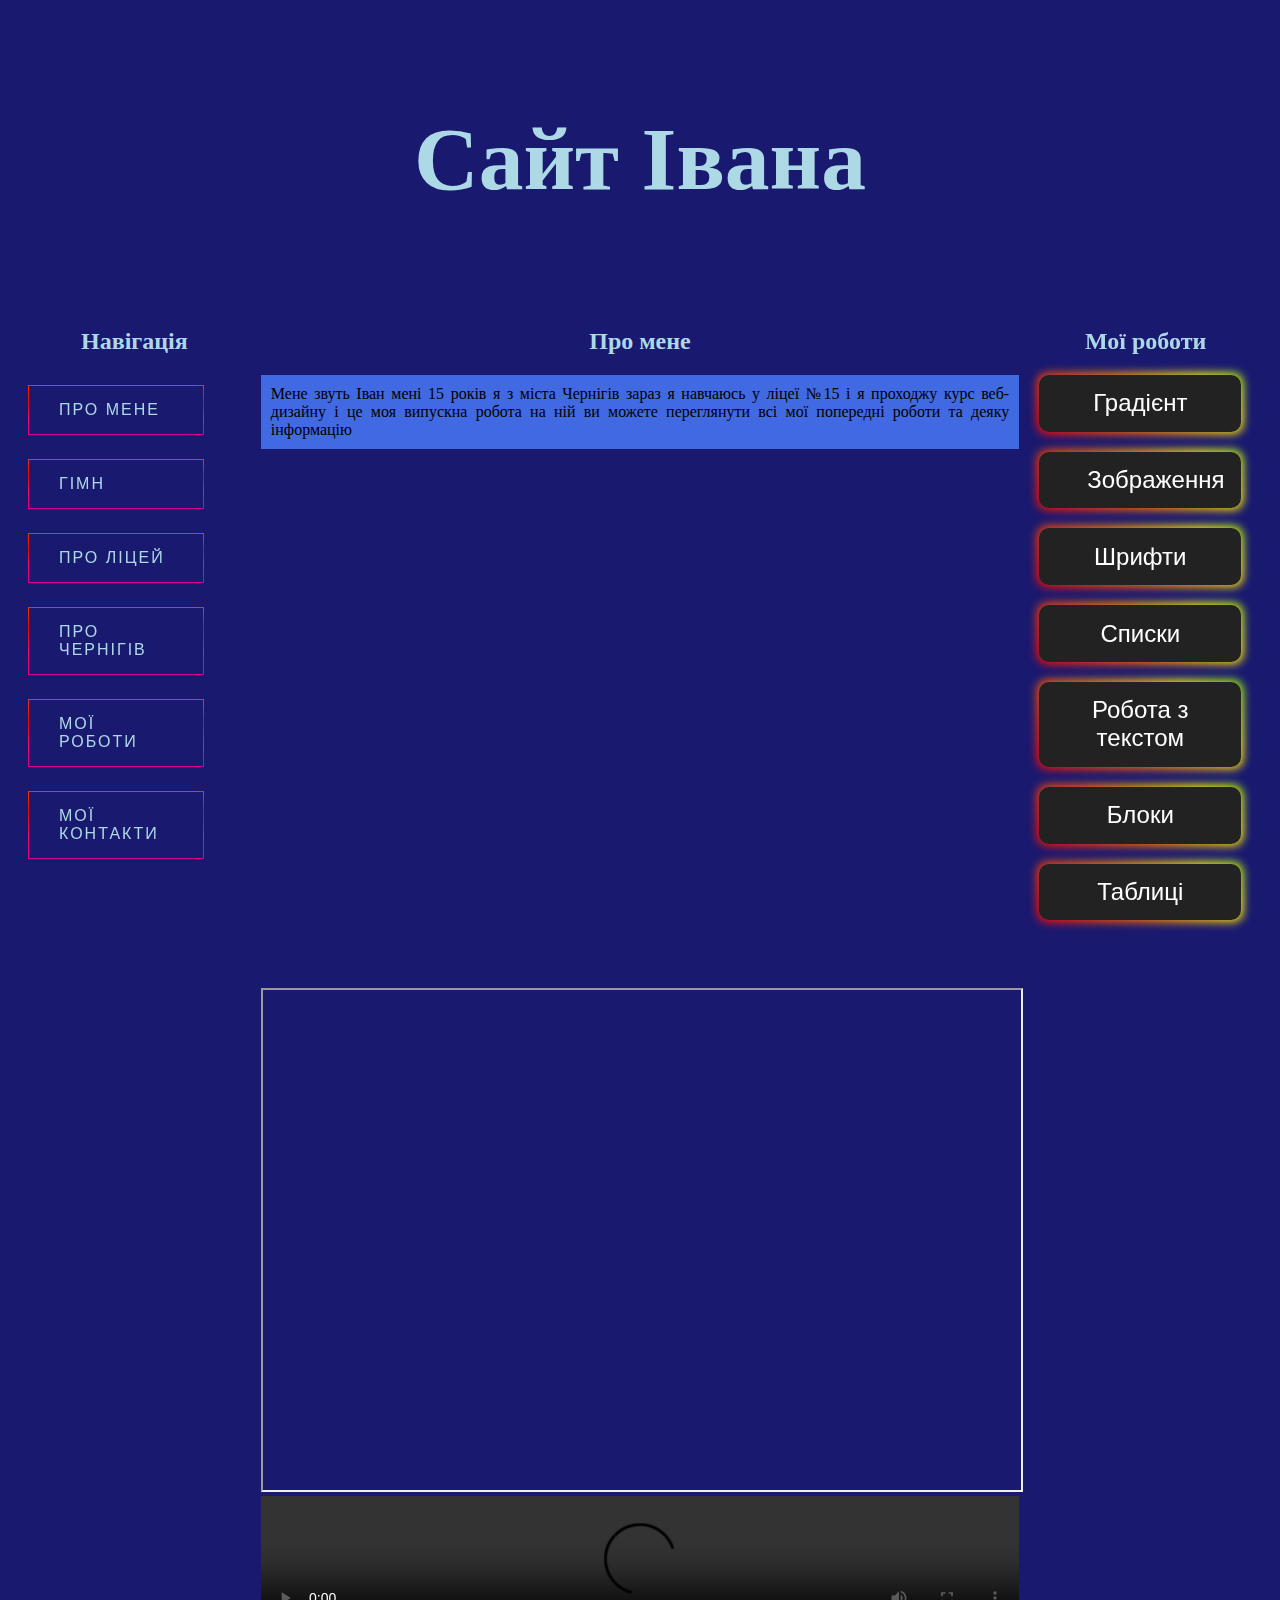
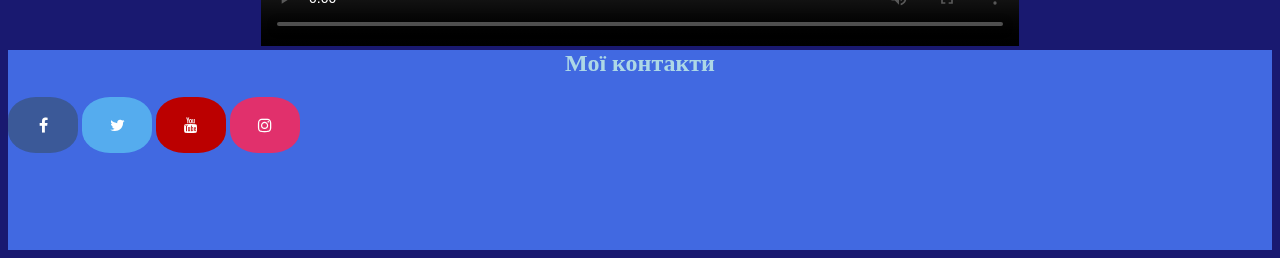
==== index.html @ 4f83e9db "Update index.html" ====
<!DOCTYPE html>
<html>
<head>
	<meta charset="utf-8">
	<meta name="viewport" content="width=device-width, initial-scale=1">
	<title>Мій сайт</title>
	<link rel="stylesheet" type="text/css" href="css/site.css">
	<link rel="stylesheet" href="https://cdnjs.cloudflare.com/ajax/libs/font-awesome/4.7.0/css/font-awesome.min.css">
	<link rel="icon" href="https://www.freeiconspng.com/uploads/website-icon-8.png">
</head>
<body>
<header>
	<div class="bgvideo">
	<video src="Video/-10480.mp4" type="Video/mp4" autoplay muted loop></video>
	<h1 class="textvideo">Сайт Івана</h1>
</div>
</header>
<nav>
	<h2>Навігація</h2>
	<a href="#Про мене" class="sliding-button">Про мене</a>
	<a href="#iframe" class="sliding-button">Гімн</a>
	<a href="#iframe2" class="sliding-button">Про ліцей</a>
	<a href="#video" class="sliding-button">Про Чернігів</a>
	<a href="#aside" class="sliding-button">Мої роботи</a>
	<a href="#Мої контакти" class="sliding-button">Мої контакти</a>
</nav>
<main>
	<h2 id="Про мене">Про мене</h2>
	<section>
	<article>Мене звуть Іван мені 15 років я з міста Чернігів  зараз я навчаюсь у ліцеї №15 і я проходжу курс веб-дизайну і це моя випускна робота на ній ви можете переглянути всі мої попередні роботи та деяку інформацію
		
	</article>
</section>
<iframe id="iframe" width="880" height="495" src="https://www.youtube.com/embed/1VCQDoYop64" title="Державний Гімн України - National Anthem of Ukraine - Rock version by Nicky Rubchenko" frameborder="0" allow="accelerometer; autoplay; clipboard-write; encrypted-media; gyroscope; picture-in-picture; web-share" allowfullscreen class="f1" id="gm"></iframe>
<iframe id="iframe2" src="https://uk.wikipedia.org/wiki/%D0%A7%D0%B5%D1%80%D0%BD%D1%96%D0%B3%D1%96%D0%B2%D1%81%D1%8C%D0%BA%D0%B8%D0%B9_%D0%BB%D1%96%D1%86%D0%B5%D0%B9_%E2%84%96_15" width="100%" height="500px" style="margin-top: 20px;" margin id="wiki"></iframe>
<video id="video" controls width="100%" id="v1">
	<source src="Video/Дивовижний Чернігів, погляд з неба. Основні історичні місця.mp4" type="Video/mp4">
</video>
</main>
<aside id="aside">
	<h2>Мої роботи</h2>
<a href="Робота 1.html" target="_blank"><button class="button-85" role="button">Градієнт</button></a>
<a href="Робота 2.html" target="_blank"><button class="button-85" role="button">Зображення</button></a>
<a href="Робота 3.html" target="_blank"><button class="button-85" role="button">Шрифти</button></a>
<a href="Робота 4.html" target="_blank"><button class="button-85" role="button">Списки</button></a>
<a href="Робота 5.html" target="_blank"><button class="button-85" role="button">Робота з текстом</button></a>
<a href="Робота 6.html" target="_blank"><button class="button-85" role="button">Блоки</button></a>
<a href="Таблиця.html" target="_blank"><button class="button-85" role="button">Таблиці</button></a>
</aside>
<footer id="Мої контакти">
	<h2>Мої контакти</h2>
<a href="https://uk-ua.facebook.com/" class="fa fa-facebook" target="_blank"></a>
<a href="https://twitter.com/Twitter" class="fa fa-twitter" target="_blank"></a>
<a href="https://www.youtube.com/" class="fa fa-youtube" target="_blank"></a>
<a href="https://www.instagram.com/?hl=en" class="fa fa-instagram" target="_blank"></a>
<iframe src="https://www.google.com/maps/embed?pb=!1m18!1m12!1m3!1d39717.296994710676!2d31.27091865!3d51.525487399999996!2m3!1f0!2f0!3f0!3m2!1i1024!2i768!4f13.1!3m3!1m2!1s0x46d5486f64e22f6d%3A0xd317c4d8f14a3f5f!2z0KLQoNCmICJIT0xMWVdPT0Qi!5e0!3m2!1suk!2sua!4v1699704380020!5m2!1suk!2sua" width="200" height="150" style="border:0;" allowfullscreen="" loading="lazy" referrerpolicy="no-referrer-when-downgrade" class="map"></iframe>
</footer>
</body>
</html>
---- css/site.css ----
body{
	background-color: #191970;
}
header{
	height: 300px;
}
h1{
  font-size: 7vw;
}
.bgvideo{
	width: 100%;
	height: 100%;
	position: relative;
	display: flex;
	justify-content: center;
	align-items: center;
}
.bgvideo video{
	width: 100%;
	height: 100%;
	position: absolute;
	top: 0;
	left: 0;
	object-fit: cover;
	z-index: 1;
}
.textvideo{
	color: lightblue;
	z-index: 2;
}
nav, aside{
	width: 20%;
	
	float: left;
}
main{
	width: 60%;
	background-color: #191970;
	float: left;
}
footer{
	height: 200px;
	background-color: royalblue;
	clear: both;
}
h2{
  color: lightblue;
  text-align: center;
}
article{
	margin: 5px;
	text-align: justify;
	display: inline-block;
	border: 2px indigo;
	padding: 5px;
}
section{
	background-color: royalblue;
	margin-bottom: 24px;
}

/* CSS */
.button-85 {
  padding: 0.6em 2em;
  border: none;
  outline: none;
  color: rgb(255, 255, 255);
  background: #111;
  cursor: pointer;
  position: relative;
  z-index: 0;
  border-radius: 10px;
  user-select: none;
  -webkit-user-select: none;
  touch-action: manipulation;
  font-size: 24px;
  margin-bottom: 20px;
  margin-left: 20px;
  width: 80%;
}

.button-85:before {
  content: "";
  background: linear-gradient(
    45deg,
    #ff0000,
    #ff7300,
    #fffb00,
    #48ff00,
    #00ffd5,
    #002bff,
    #7a00ff,
    #ff00c8,
    #ff0000
  );
  position: absolute;
  top: -2px;
  left: -2px;
  background-size: 400%;
  z-index: -1;
  filter: blur(5px);
  -webkit-filter: blur(5px);
  width: calc(100% + 4px);
  height: calc(100% + 4px);
  animation: glowing-button-85 20s linear infinite;
  transition: opacity 0.3s ease-in-out;
  border-radius: 10px;
}

@keyframes glowing-button-85 {
  0% {
    background-position: 0 0;
  }
  50% {
    background-position: 400% 0;
  }
  100% {
    background-position: 0 0;
  }
}

.button-85:after {
  z-index: -1;
  content: "";
  position: absolute;
  width: 100%;
  height: 100%;
  background: #222;
  left: 0;
  top: 0;
  border-radius: 10px;

}
.f1{
	margin: auto;
	display: flex;
}
/* кнопки навігації*/
.sliding-button {
  text-decoration: none;
  color: lightblue;
  display: inline-block;
  position: relative;
  padding: 15px 30px;
  border: 1px solid;
  border-image: linear-gradient(180deg, #ff3000, #ed0200, #ff096c, #d50082);
  border-image-slice: 1;
  margin: 10px 20px;
  font-family: 'Montserrat', sans-serif;
  text-transform: uppercase;
  overflow: hidden;
  letter-spacing: 2px;
  transition: .8s cubic-bezier(.165, .84, .44, 1);
  width: 45%;
}
.sliding-button:before {
  content: "";
  position: absolute;
  left: 0;
  top: 0;
  height: 0;
  width: 100%;
  z-index: -1;
  color: white;
  background: linear-gradient(180deg, #ff3000, #ed0200, #ff096c, #d50082);
  transition: .8s cubic-bezier(.165, .84, .44, 1);
}
.sliding-button:hover {
  background: rgba(255, 255, 255, 0);
}
.sliding-button:hover:before {
  bottom: 0%;
  top: auto;
  height: 100%;
}
/*sm*/
.fa {
  padding: 20px;
  font-size: 30px;
  width: 30px;
  text-align: center;
  text-decoration: none;
  border-radius: 40%;
}

.fa:hover {
    opacity: 0.7;
}

.fa-facebook {
  background: #3B5998;
  color: white;
}

.fa-twitter {
  background: #55ACEE;
  color: white;
}

.fa-google {
  background: #dd4b39;
  color: white;
}

.fa-linkedin {
  background: #007bb5;
  color: white;
}

.fa-youtube {
  background: #bb0000;
  color: white;
}

.fa-instagram {
  background: #e1306c;
  color: white;
}

.fa-pinterest {
  background: #cb2027;
  color: white;
}

.fa-snapchat-ghost {
  background: #fffc00;
  color: white;
  text-shadow: -1px 0 black, 0 1px black, 1px 0 black, 0 -1px black;
}

.fa-skype {
  background: #00aff0;
  color: white;
}

.fa-android {
  background: #a4c639;
  color: white;
}

.fa-dribbble {
  background: #ea4c89;
  color: white;
}

.fa-vimeo {
  background: #45bbff;
  color: white;
}

.fa-tumblr {
  background: #2c4762;
  color: white;
}

.fa-vine {
  background: #00b489;
  color: white;
}

.fa-foursquare {
  background: #45bbff;
  color: white;
}

.fa-stumbleupon {
  background: #eb4924;
  color: white;
}

.fa-flickr {
  background: #f40083;
  color: white;
}

.fa-yahoo {
  background: #430297;
  color: white;
}

.fa-soundcloud {
  background: #ff5500;
  color: white;
}

.fa-reddit {
  background: #ff5700;
  color: white;
}

.fa-rss {
  background: #ff6600;
  color: white;
}
.map{
  float: right;
}
@media only screen and (max-width:800px){
  main,nav,aside{
    width: 100%;
  }
}
@media only screen and (max-width:800px){
  article{
    width: 95%;
  }
}
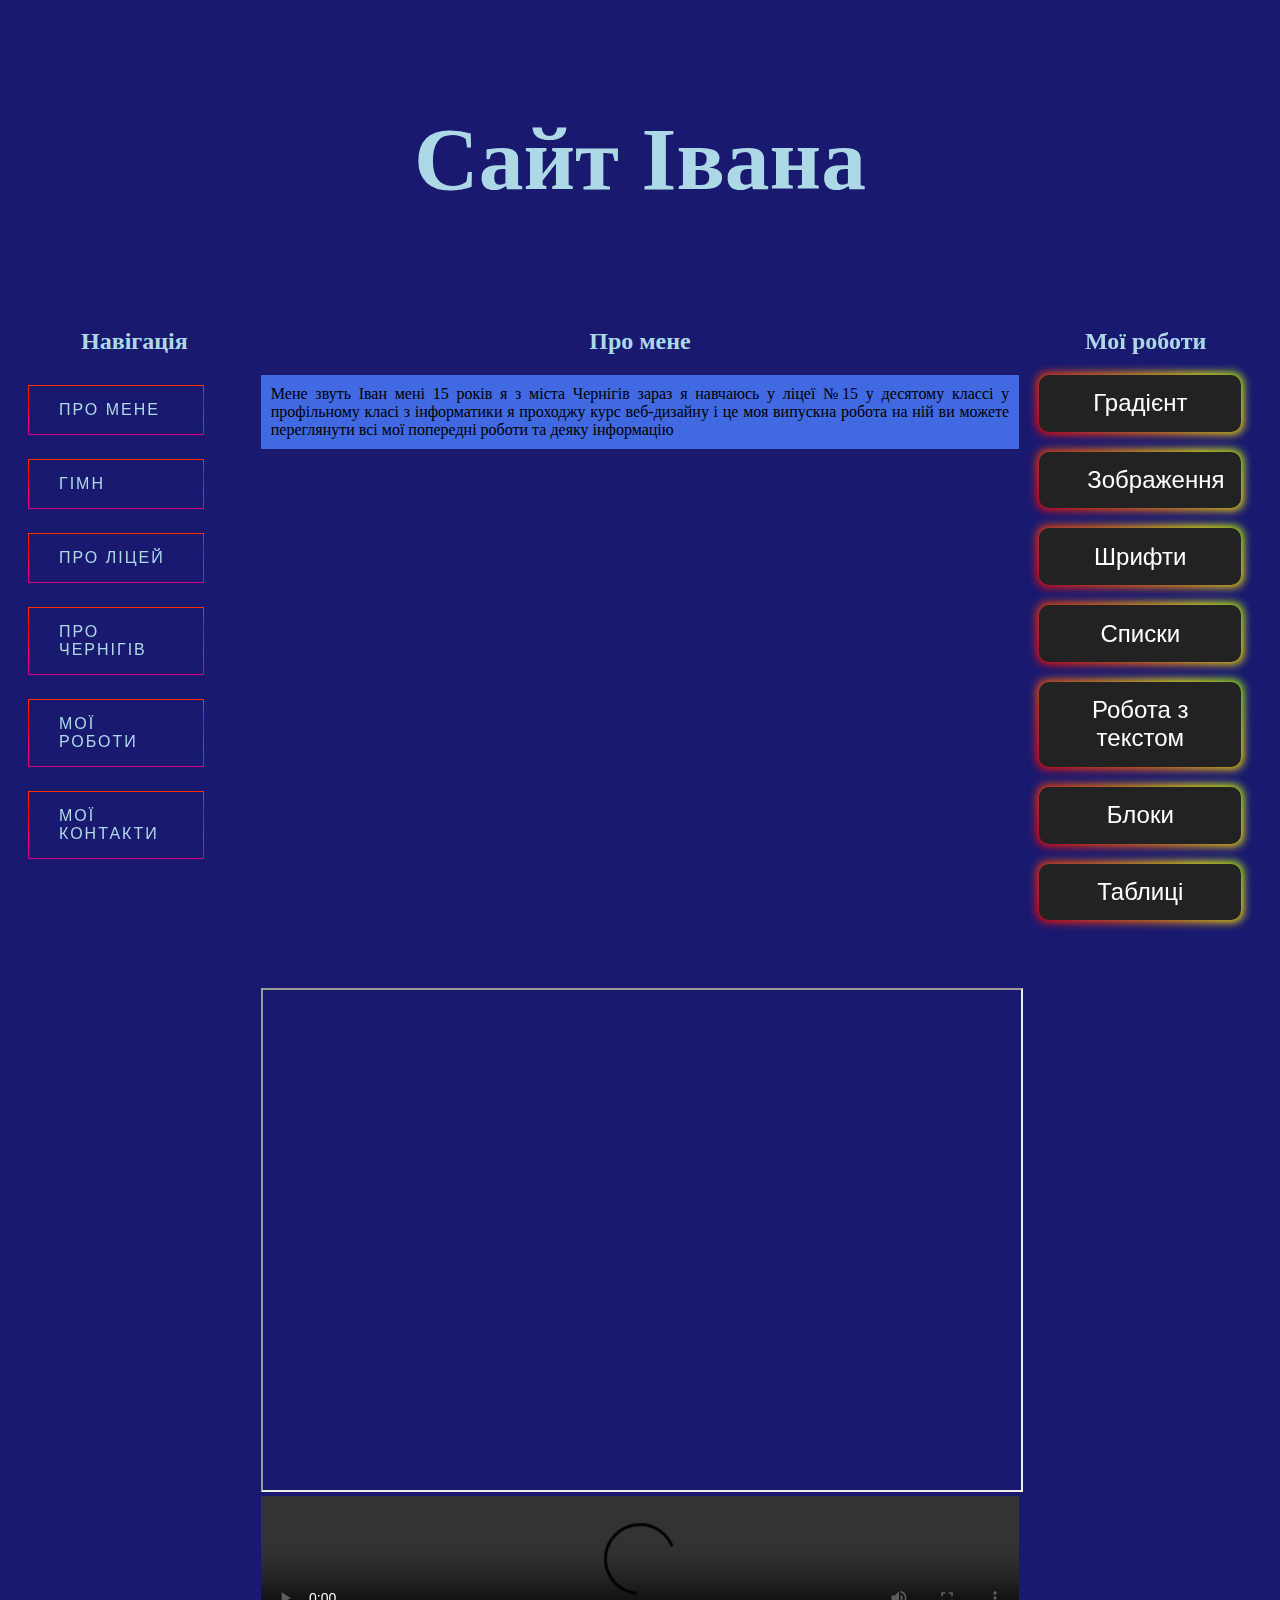
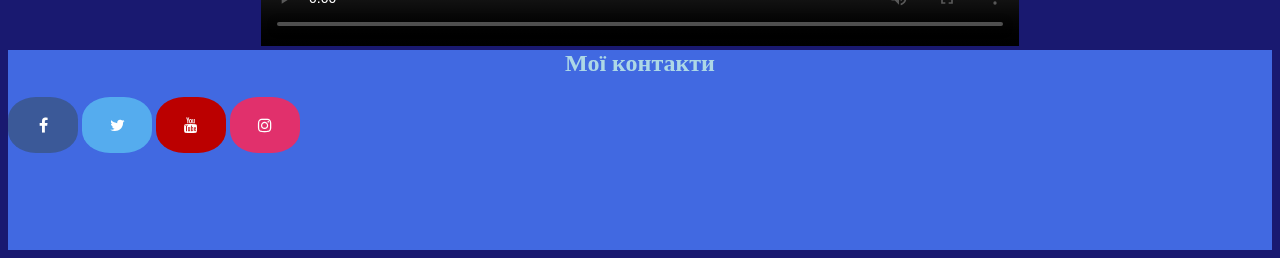
==== commit c9052bfe: "Update index.html" ====
--- a/index.html
+++ b/index.html
@@ -27,7 +27,7 @@
 <main>
 	<h2 id="Про мене">Про мене</h2>
 	<section>
-	<article>Мене звуть Іван мені 15 років я з міста Чернігів  зараз я навчаюсь у ліцеї №15 і я проходжу курс веб-дизайну і це моя випускна робота на ній ви можете переглянути всі мої попередні роботи та деяку інформацію
+	<article>Мене звуть Іван мені 15 років я з міста Чернігів зараз я навчаюсь у ліцеї №15 у десятому классі у профільному класі з інформатики я проходжу курс веб-дизайну і це моя випускна робота на ній ви можете переглянути всі мої попередні роботи та деяку інформацію
 		
 	</article>
 </section>
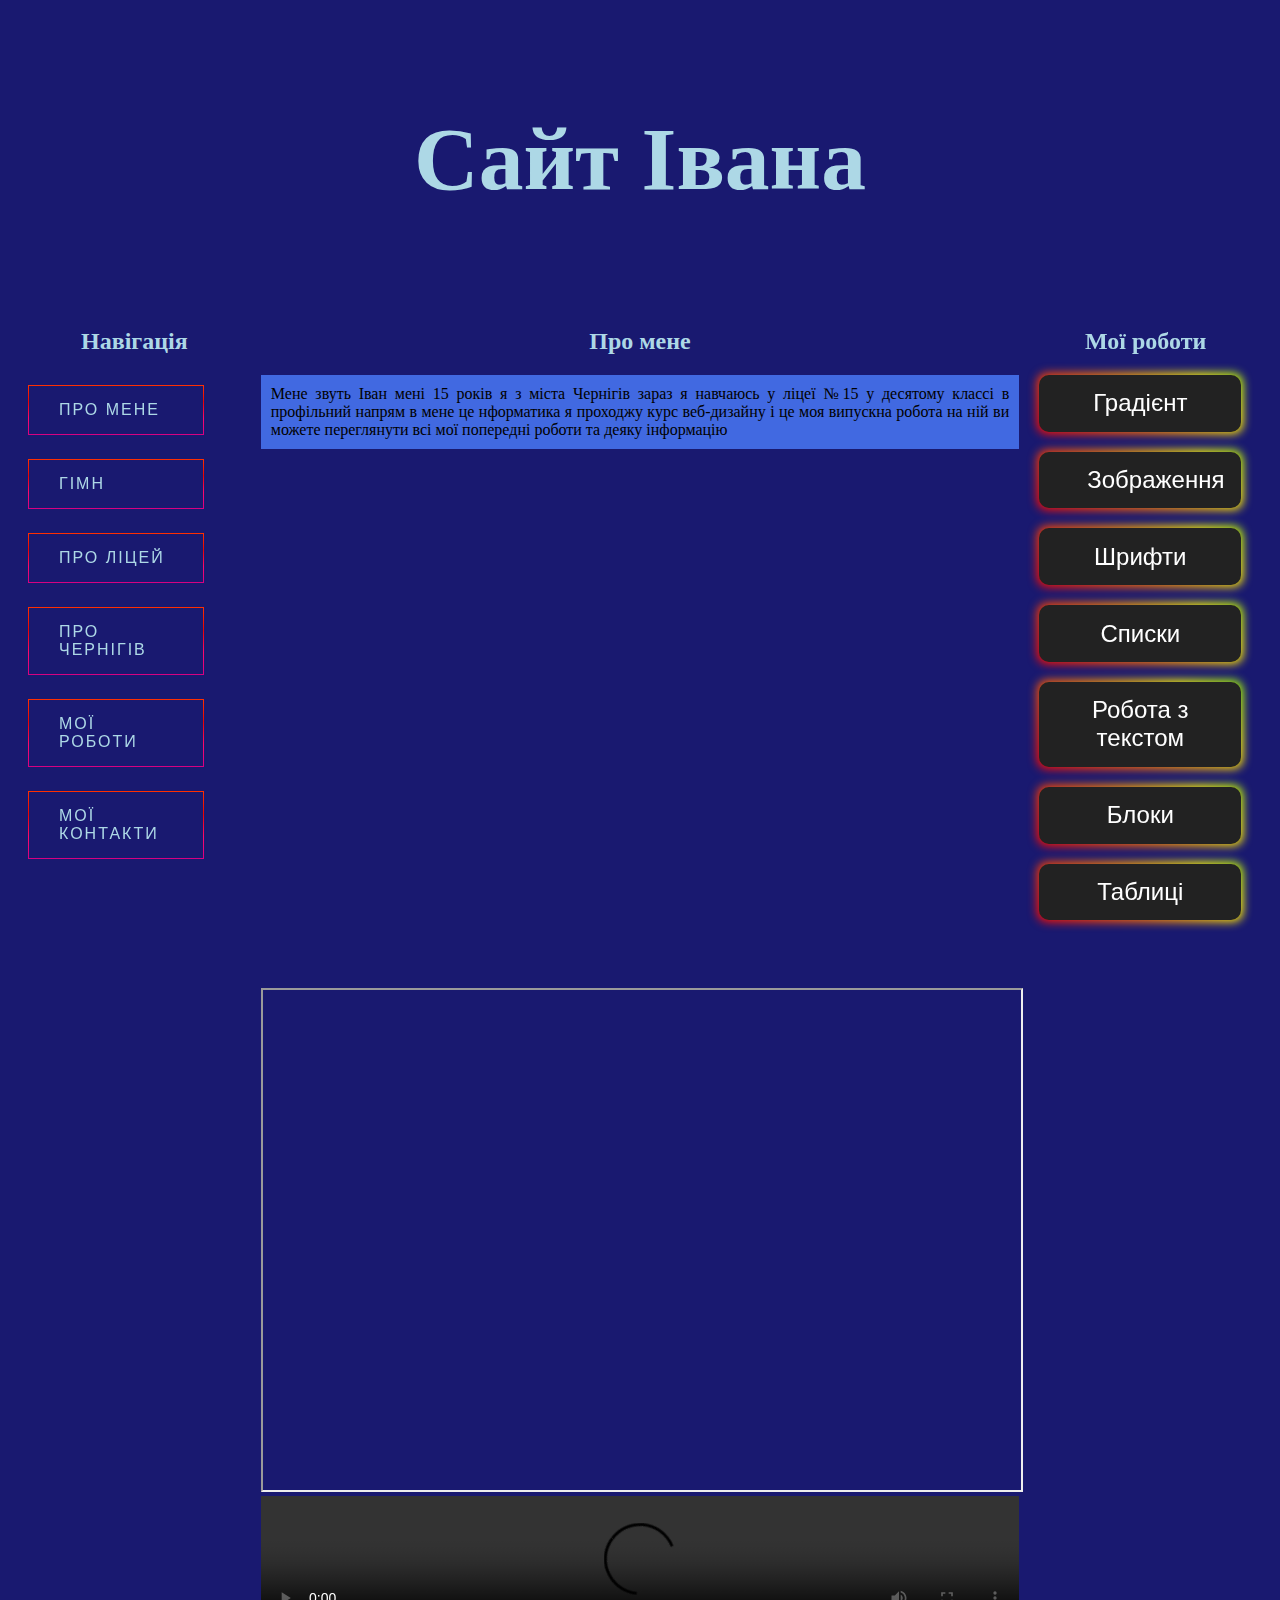
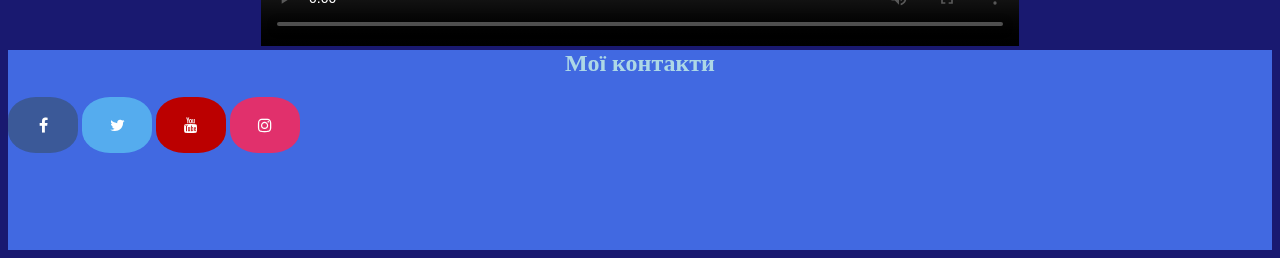
==== commit 637aa5ec: "Update index.html" ====
--- a/index.html
+++ b/index.html
@@ -27,7 +27,7 @@
 <main>
 	<h2 id="Про мене">Про мене</h2>
 	<section>
-	<article>Мене звуть Іван мені 15 років я з міста Чернігів зараз я навчаюсь у ліцеї №15 у десятому классі у профільному класі з інформатики я проходжу курс веб-дизайну і це моя випускна робота на ній ви можете переглянути всі мої попередні роботи та деяку інформацію
+	<article>Мене звуть Іван мені 15 років я з міста Чернігів зараз я навчаюсь у ліцеї №15 у десятому классі в профільний напрям в мене це нформатика я проходжу курс веб-дизайну і це моя випускна робота на ній ви можете переглянути всі мої попередні роботи та деяку інформацію
 		
 	</article>
 </section>
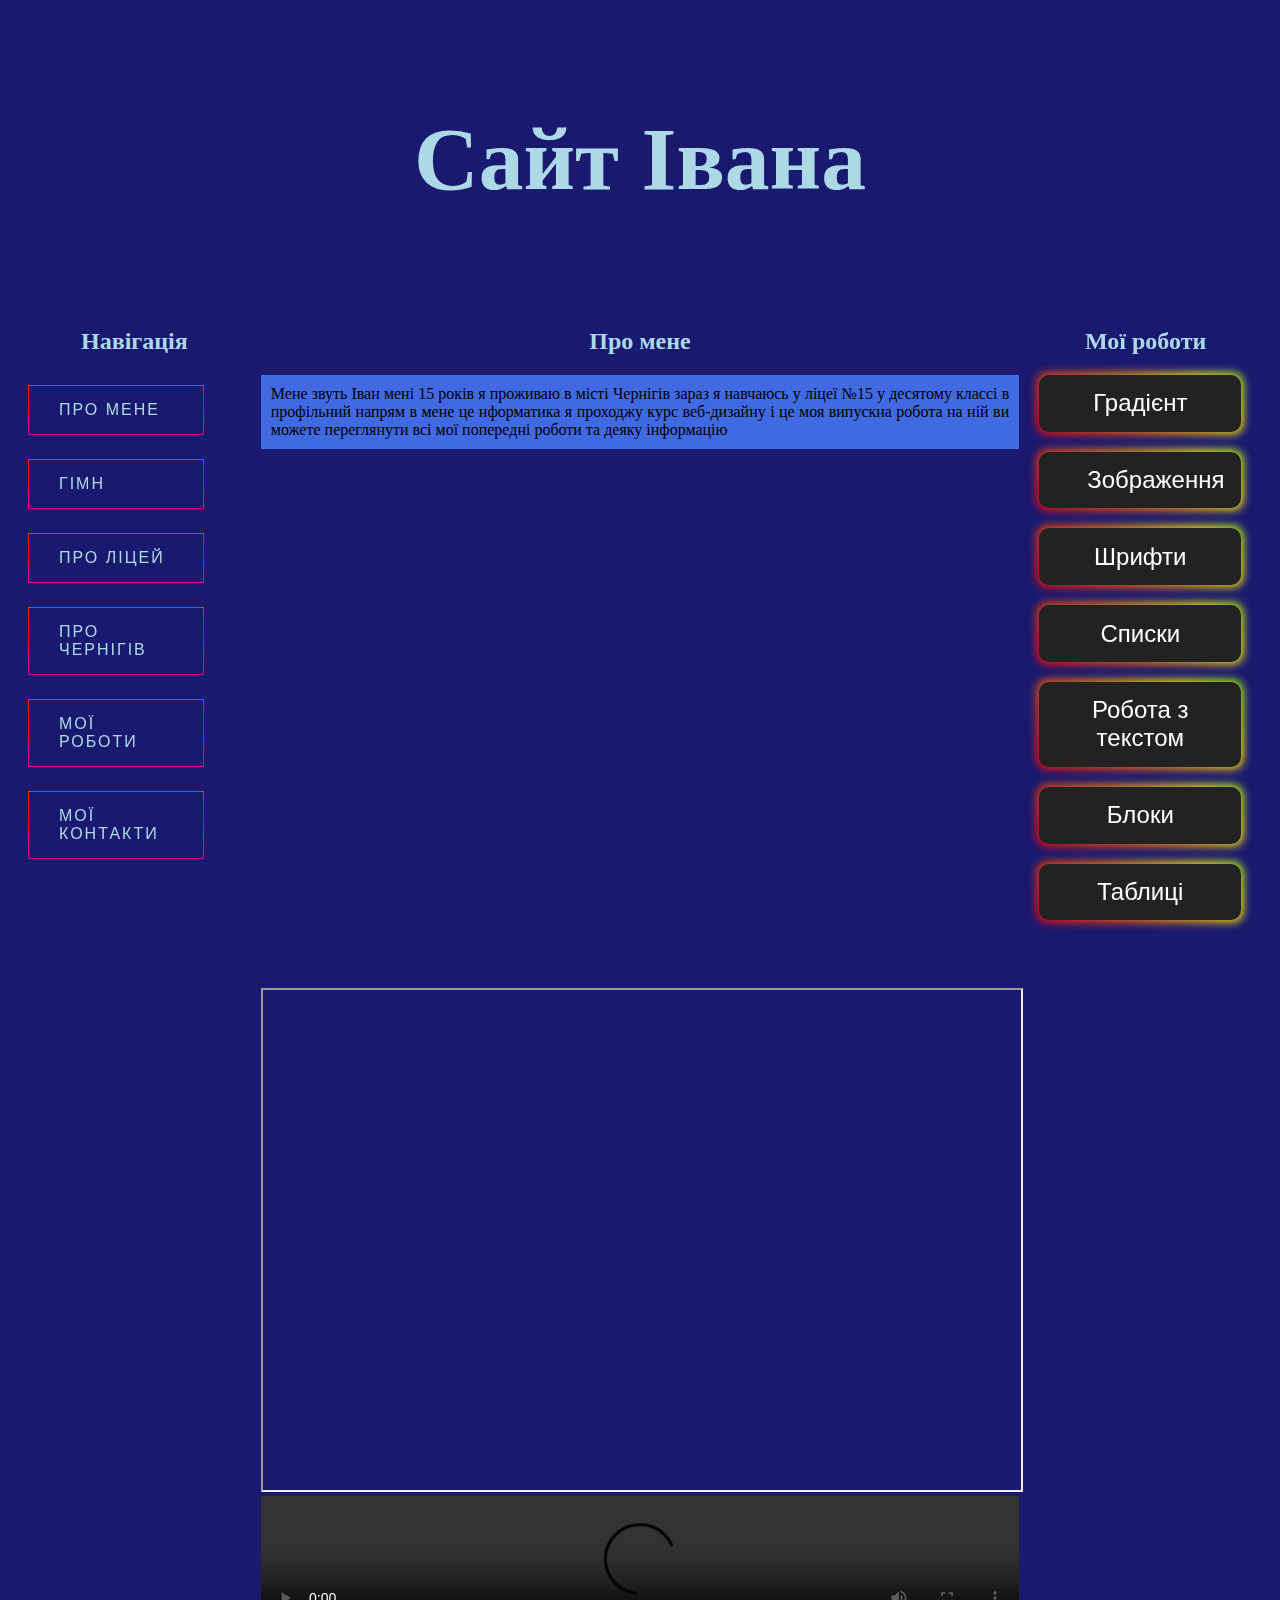
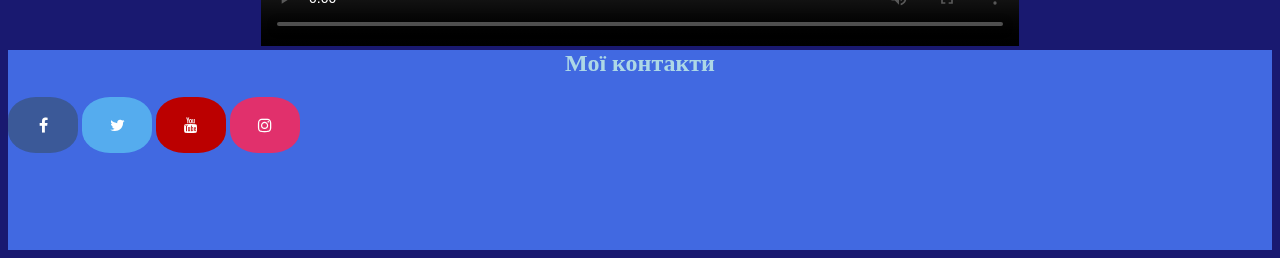
==== commit d44a233b: "Update index.html" ====
--- a/index.html
+++ b/index.html
@@ -27,7 +27,7 @@
 <main>
 	<h2 id="Про мене">Про мене</h2>
 	<section>
-	<article>Мене звуть Іван мені 15 років я з міста Чернігів зараз я навчаюсь у ліцеї №15 у десятому классі в профільний напрям в мене це нформатика я проходжу курс веб-дизайну і це моя випускна робота на ній ви можете переглянути всі мої попередні роботи та деяку інформацію
+	<article>Мене звуть Іван мені 15 років я проживаю в місті Чернігів зараз я навчаюсь у ліцеї №15 у десятому классі в профільний напрям в мене це нформатика я проходжу курс веб-дизайну і це моя випускна робота на ній ви можете переглянути всі мої попередні роботи та деяку інформацію
 		
 	</article>
 </section>
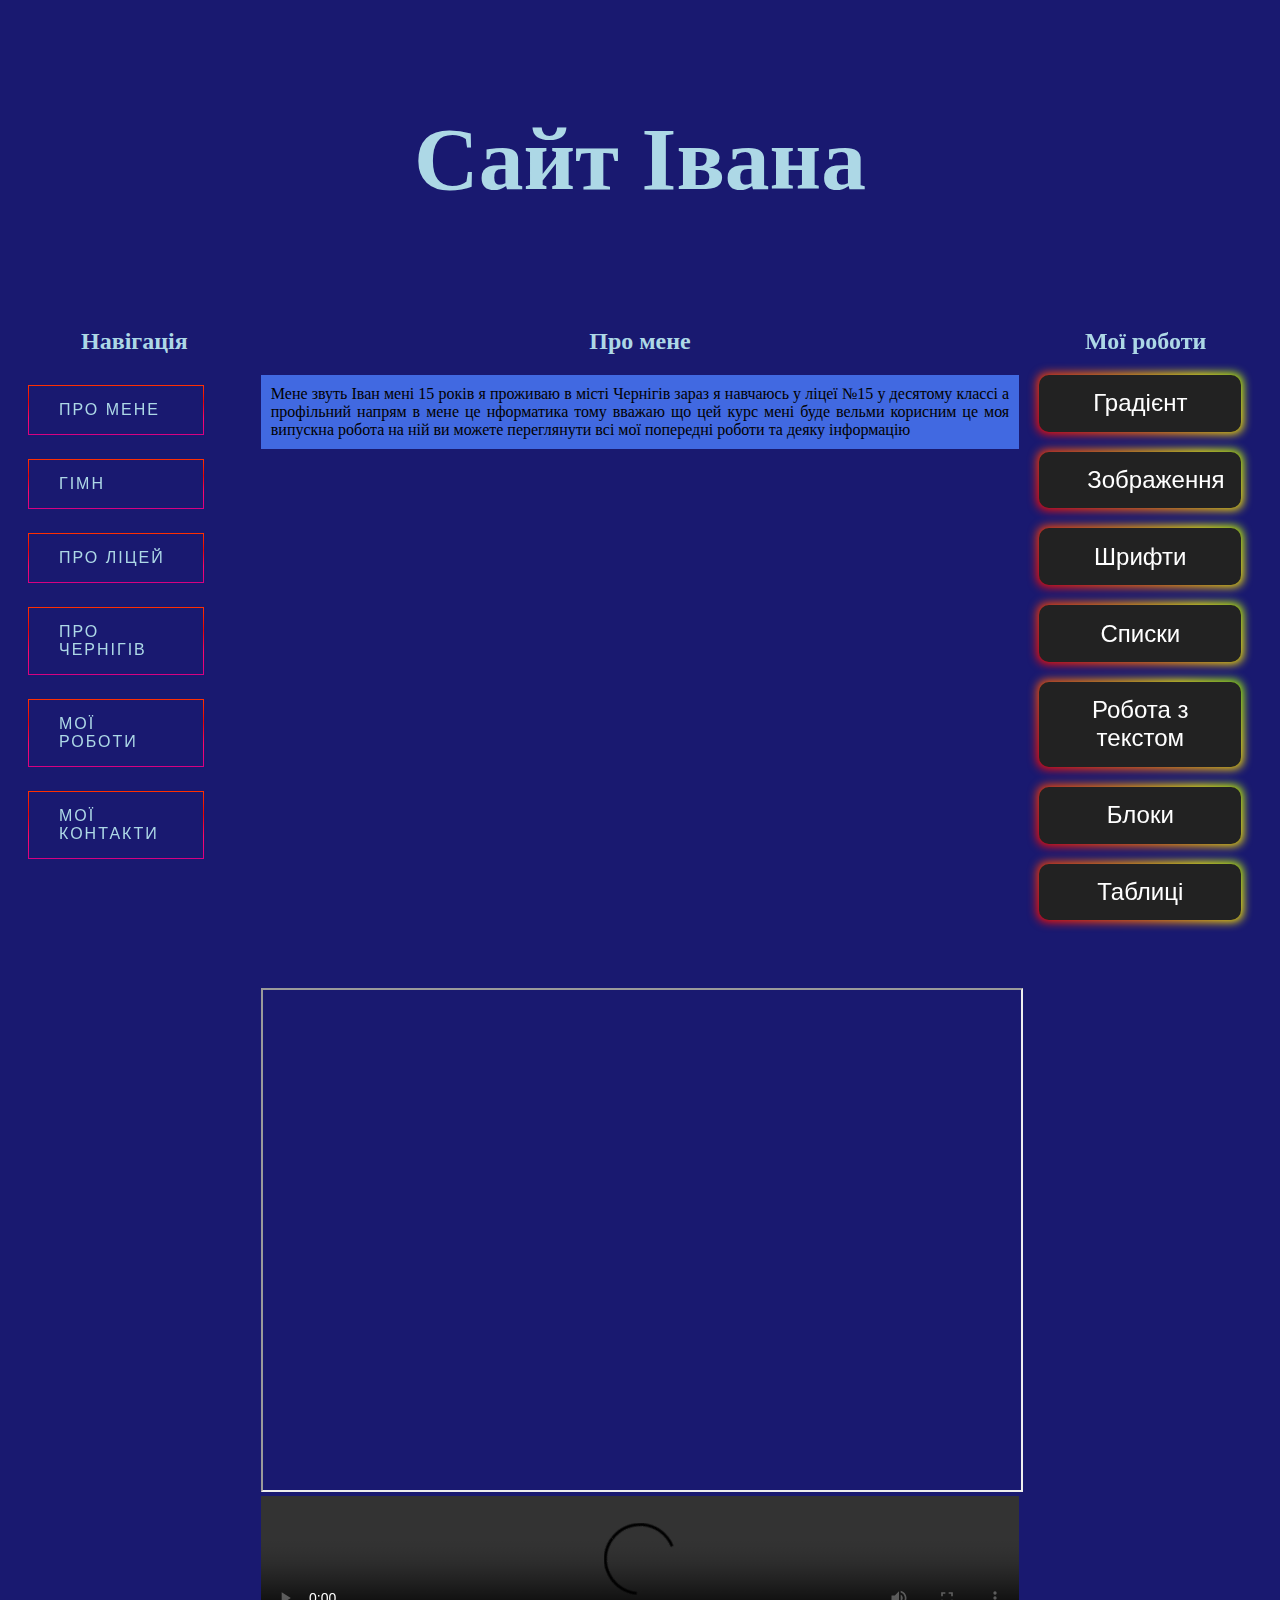
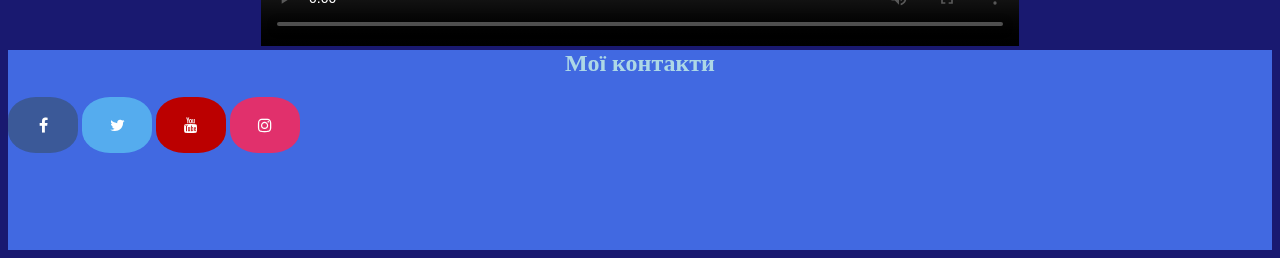
==== commit d2d51344: "Update index.html" ====
--- a/index.html
+++ b/index.html
@@ -27,7 +27,7 @@
 <main>
 	<h2 id="Про мене">Про мене</h2>
 	<section>
-	<article>Мене звуть Іван мені 15 років я проживаю в місті Чернігів зараз я навчаюсь у ліцеї №15 у десятому классі в профільний напрям в мене це нформатика я проходжу курс веб-дизайну і це моя випускна робота на ній ви можете переглянути всі мої попередні роботи та деяку інформацію
+	<article>Мене звуть Іван мені 15 років я проживаю в місті Чернігів зараз я навчаюсь у ліцеї №15 у десятому классі а профільний напрям в мене це нформатика тому вважаю що цей курс мені буде вельми корисним це моя випускна робота на ній ви можете переглянути всі мої попередні роботи та деяку інформацію
 		
 	</article>
 </section>
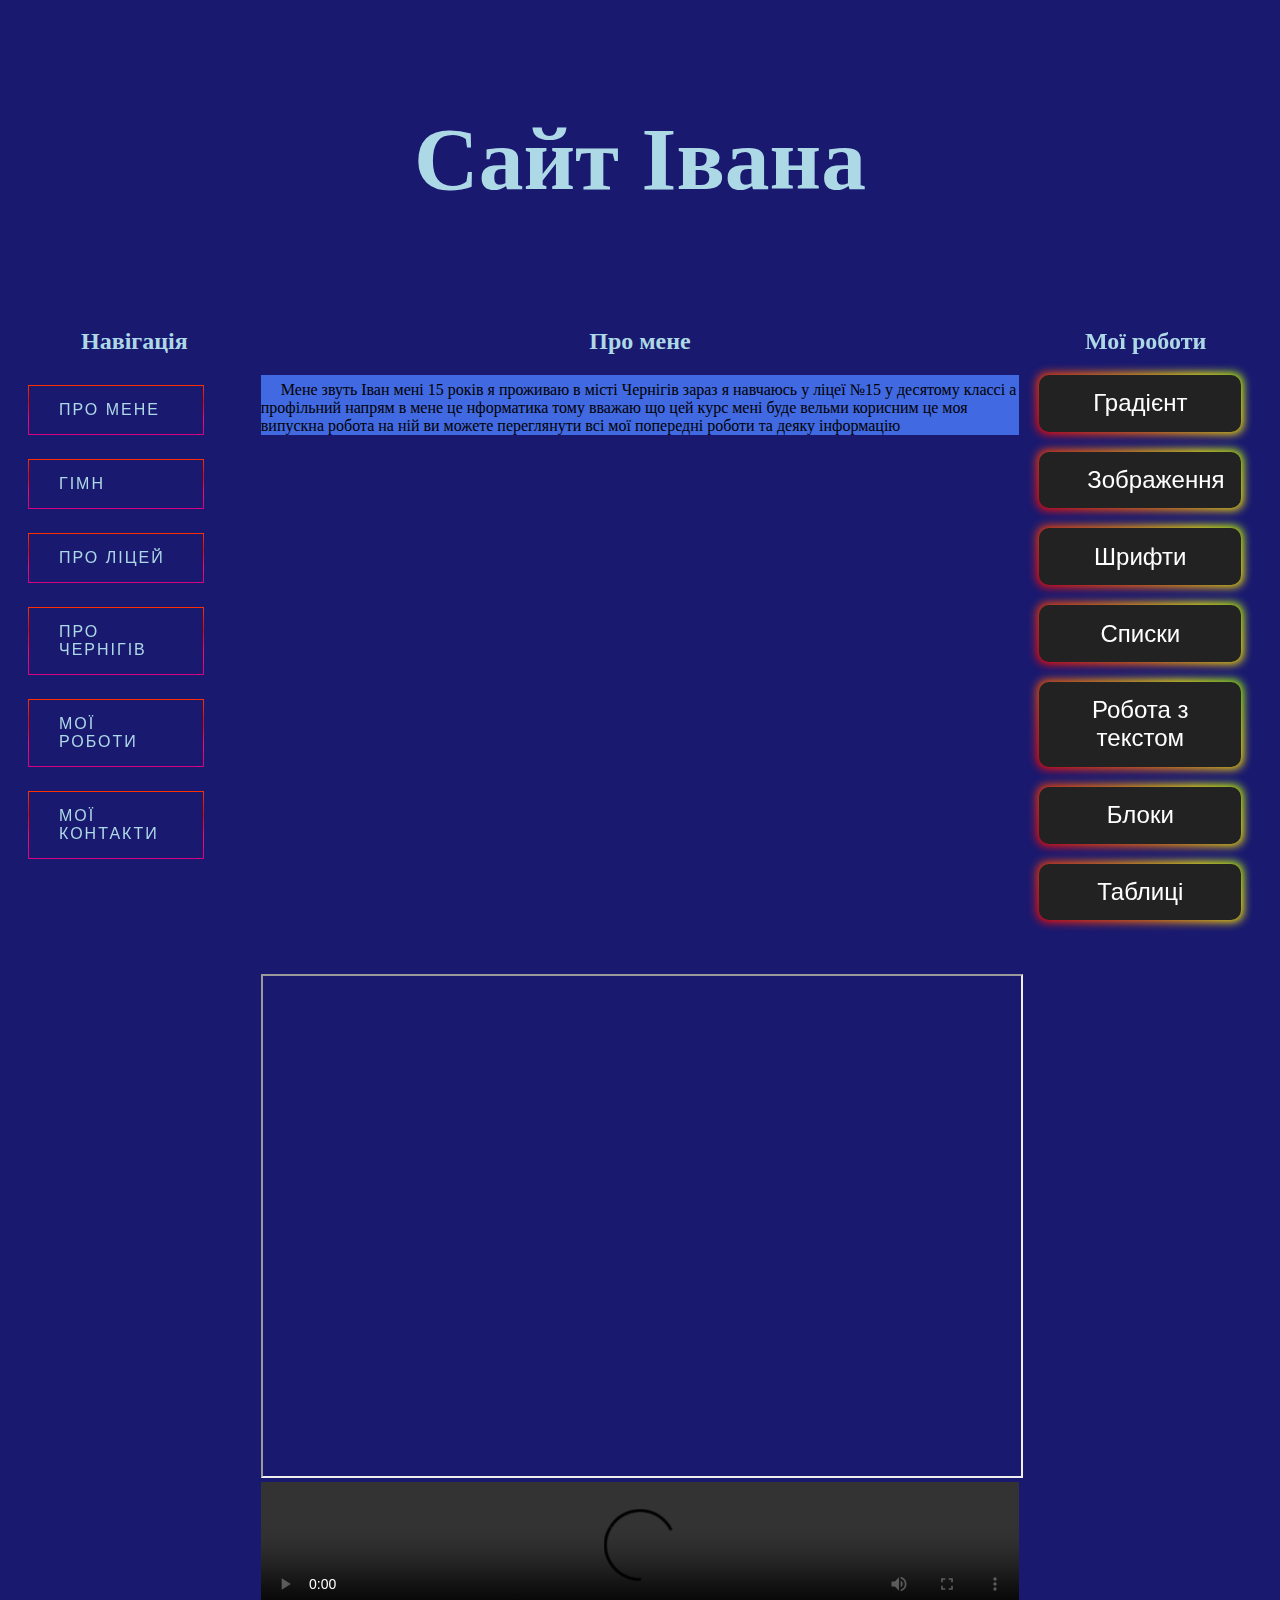
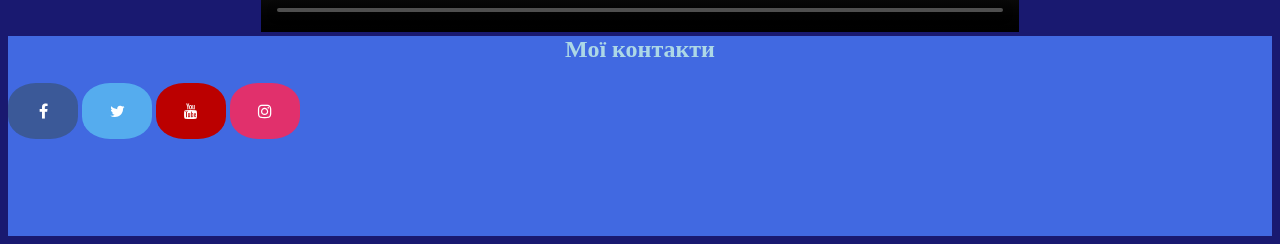
==== commit 0fc1eec9: "Update index.html" ====
--- a/index.html
+++ b/index.html
@@ -27,7 +27,7 @@
 <main>
 	<h2 id="Про мене">Про мене</h2>
 	<section>
-	<article>Мене звуть Іван мені 15 років я проживаю в місті Чернігів зараз я навчаюсь у ліцеї №15 у десятому классі а профільний напрям в мене це нформатика тому вважаю що цей курс мені буде вельми корисним це моя випускна робота на ній ви можете переглянути всі мої попередні роботи та деяку інформацію
+	<article></article>Мене звуть Іван мені 15 років я проживаю в місті Чернігів зараз я навчаюсь у ліцеї №15 у десятому классі а профільний напрям в мене це нформатика тому вважаю що цей курс мені буде вельми корисним це моя випускна робота на ній ви можете переглянути всі мої попередні роботи та деяку інформацію
 		
 	</article>
 </section>
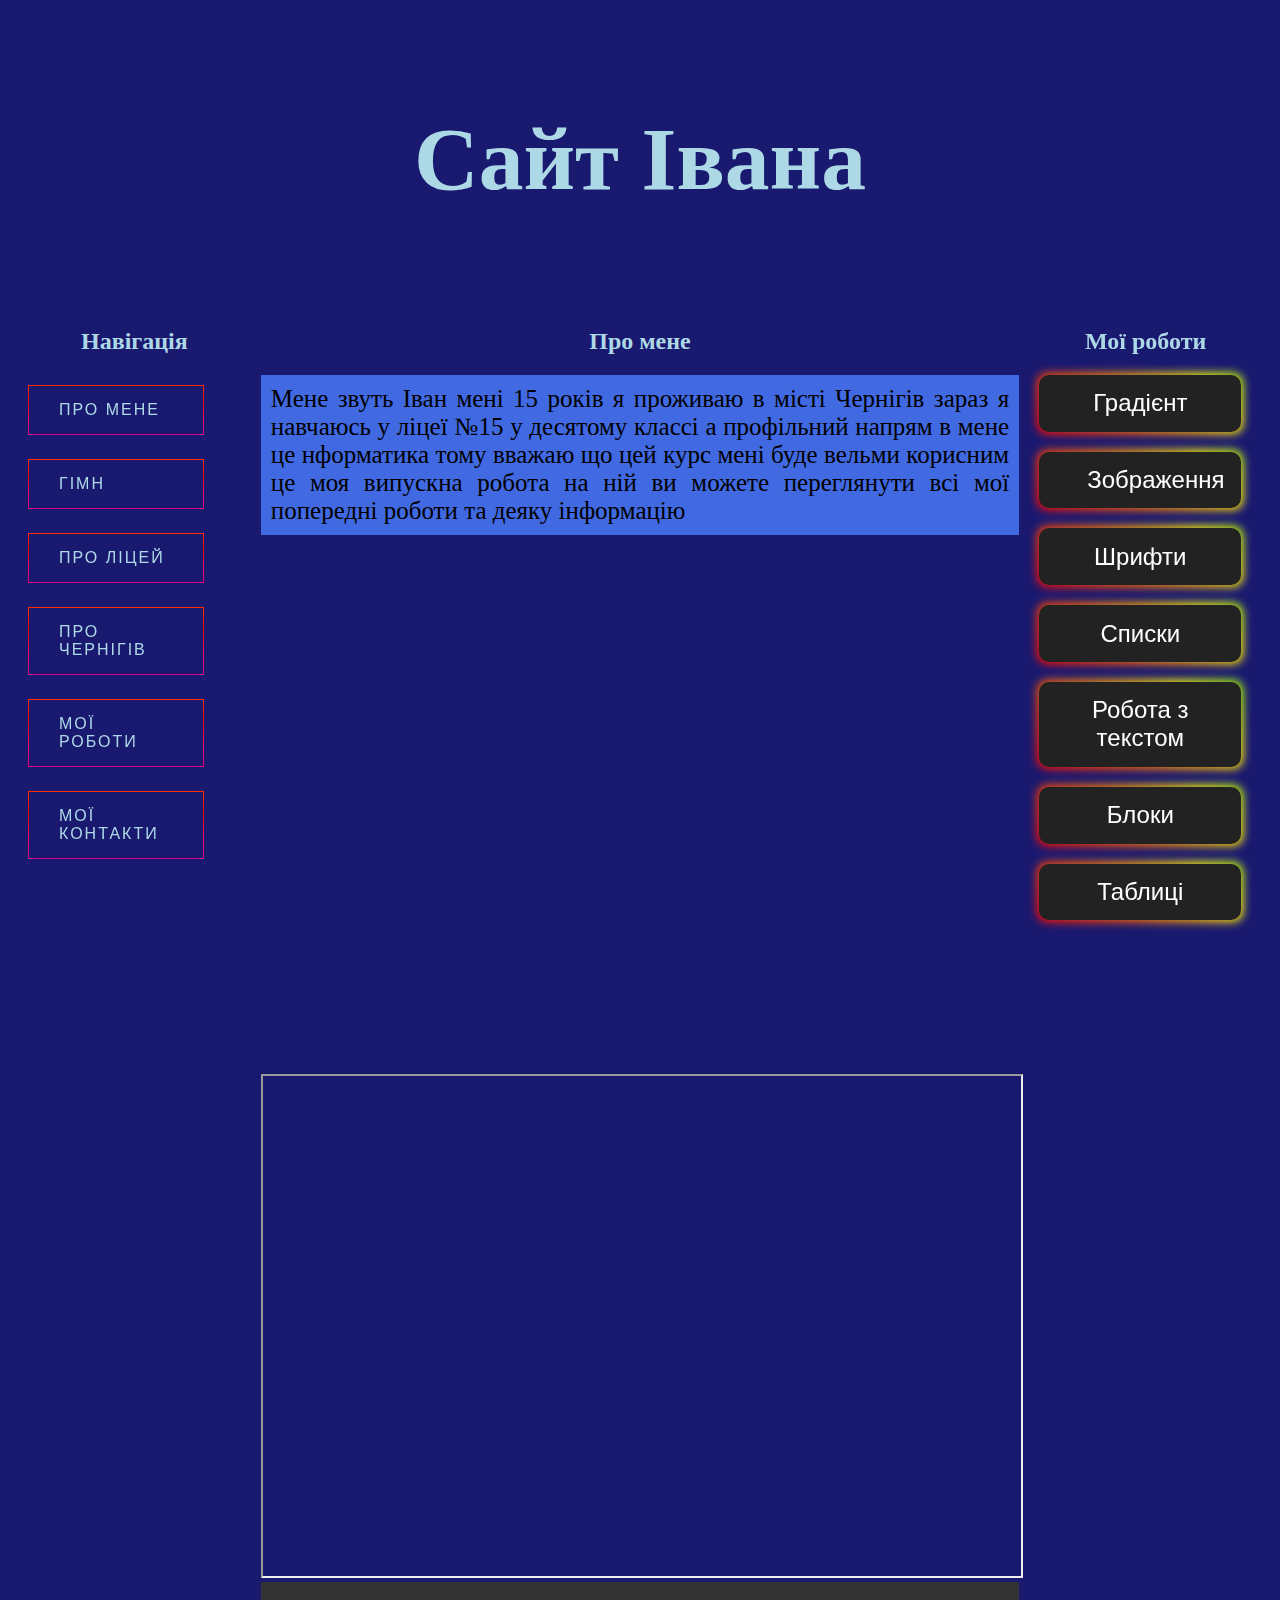
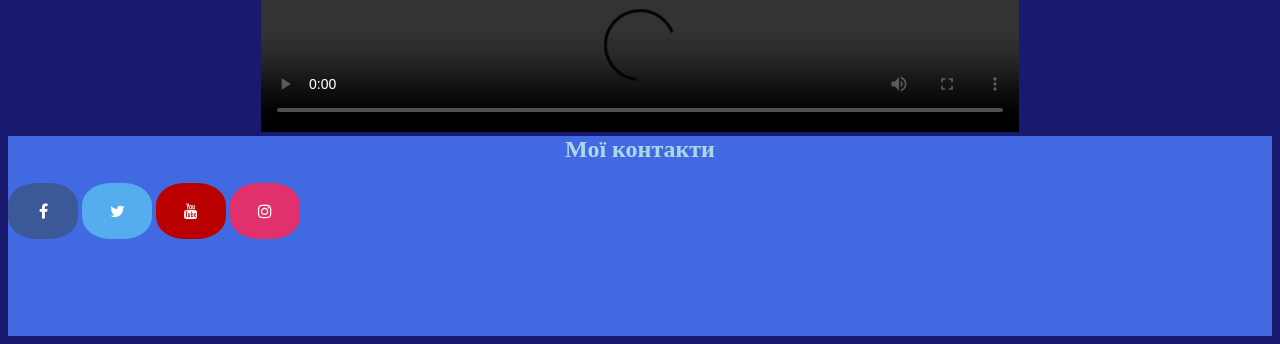
==== commit e6a52175: "Update index.html" ====
--- a/index.html
+++ b/index.html
@@ -27,7 +27,7 @@
 <main>
 	<h2 id="Про мене">Про мене</h2>
 	<section>
-	<article></article>Мене звуть Іван мені 15 років я проживаю в місті Чернігів зараз я навчаюсь у ліцеї №15 у десятому классі а профільний напрям в мене це нформатика тому вважаю що цей курс мені буде вельми корисним це моя випускна робота на ній ви можете переглянути всі мої попередні роботи та деяку інформацію
+	<article>Мене звуть Іван мені 15 років я проживаю в місті Чернігів зараз я навчаюсь у ліцеї №15 у десятому классі а профільний напрям в мене це нформатика тому вважаю що цей курс мені буде вельми корисним це моя випускна робота на ній ви можете переглянути всі мої попередні роботи та деяку інформацію
 		
 	</article>
 </section>
--- a/css/site.css
+++ b/css/site.css
@@ -53,6 +53,7 @@
 	display: inline-block;
 	border: 2px indigo;
 	padding: 5px;
+	font-size: 25px;
 }
 section{
 	background-color: royalblue;
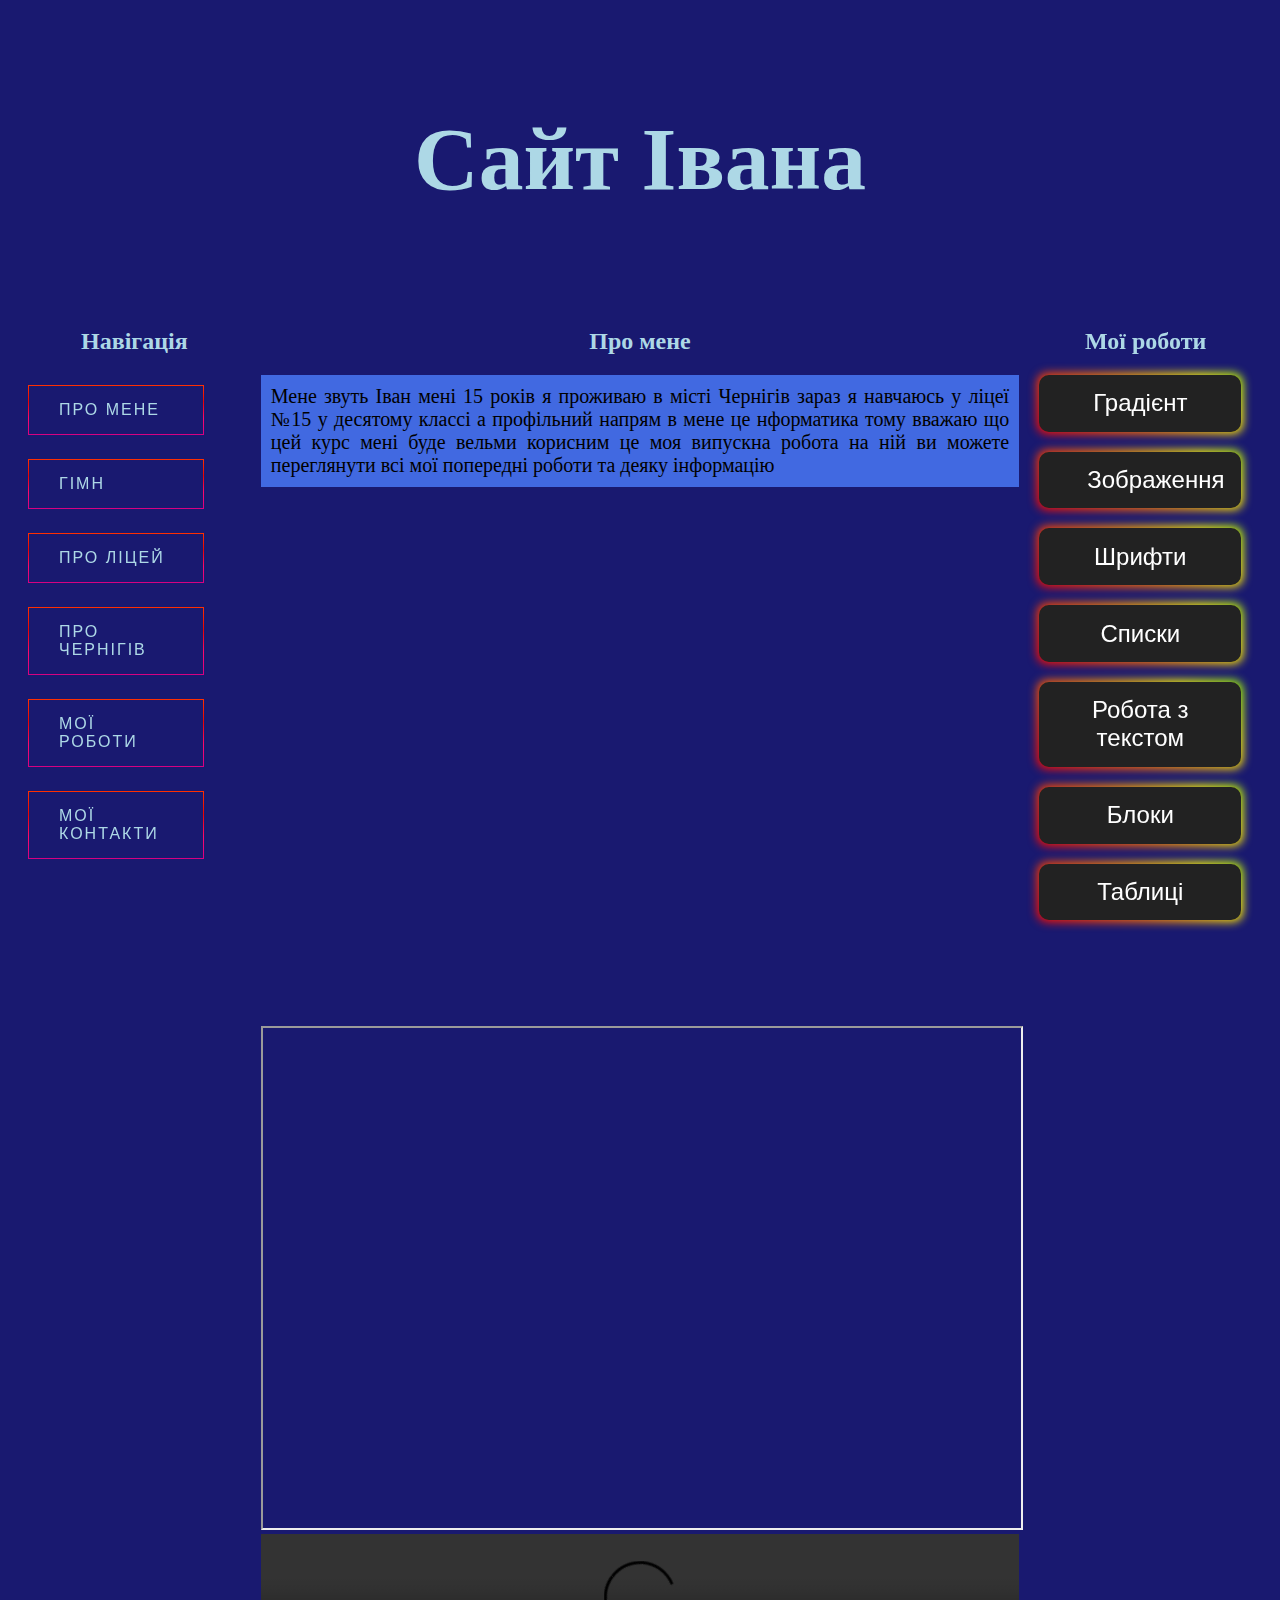
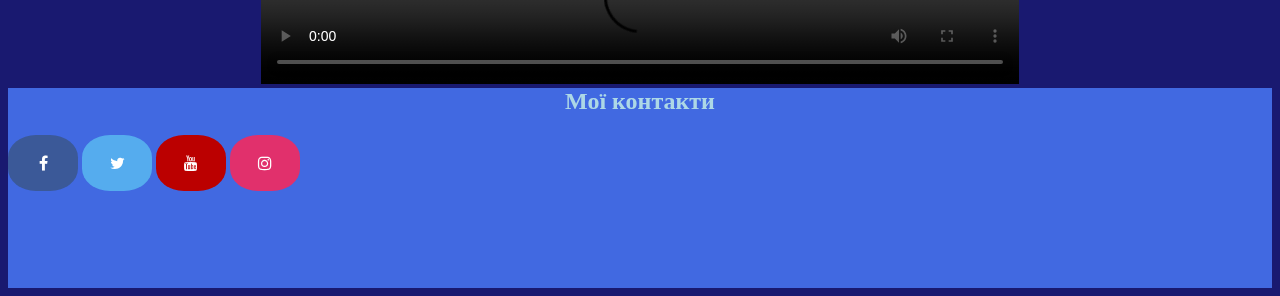
==== commit 275aafef: "Update index.html" ====
--- a/index.html
+++ b/index.html
@@ -49,7 +49,7 @@
 </aside>
 <footer id="Мої контакти">
 	<h2>Мої контакти</h2>
-<a href="https://uk-ua.facebook.com/" class="fa fa-facebook" target="_blank"></a>
+<a href="https://www.facebook.com/search/top/?q=%D0%98%D0%B2%D0%B0%D0%BD%20%D0%B2%D0%B0%D0%BD%D0%B5%D0%B2%D0%B8%D1%87" class="fa fa-facebook" target="_blank"></a>
 <a href="https://twitter.com/Twitter" class="fa fa-twitter" target="_blank"></a>
 <a href="https://www.youtube.com/" class="fa fa-youtube" target="_blank"></a>
 <a href="https://www.instagram.com/?hl=en" class="fa fa-instagram" target="_blank"></a>
--- a/css/site.css
+++ b/css/site.css
@@ -53,7 +53,7 @@
 	display: inline-block;
 	border: 2px indigo;
 	padding: 5px;
-	font-size: 25px;
+	font-size: 20px;
 }
 section{
 	background-color: royalblue;
